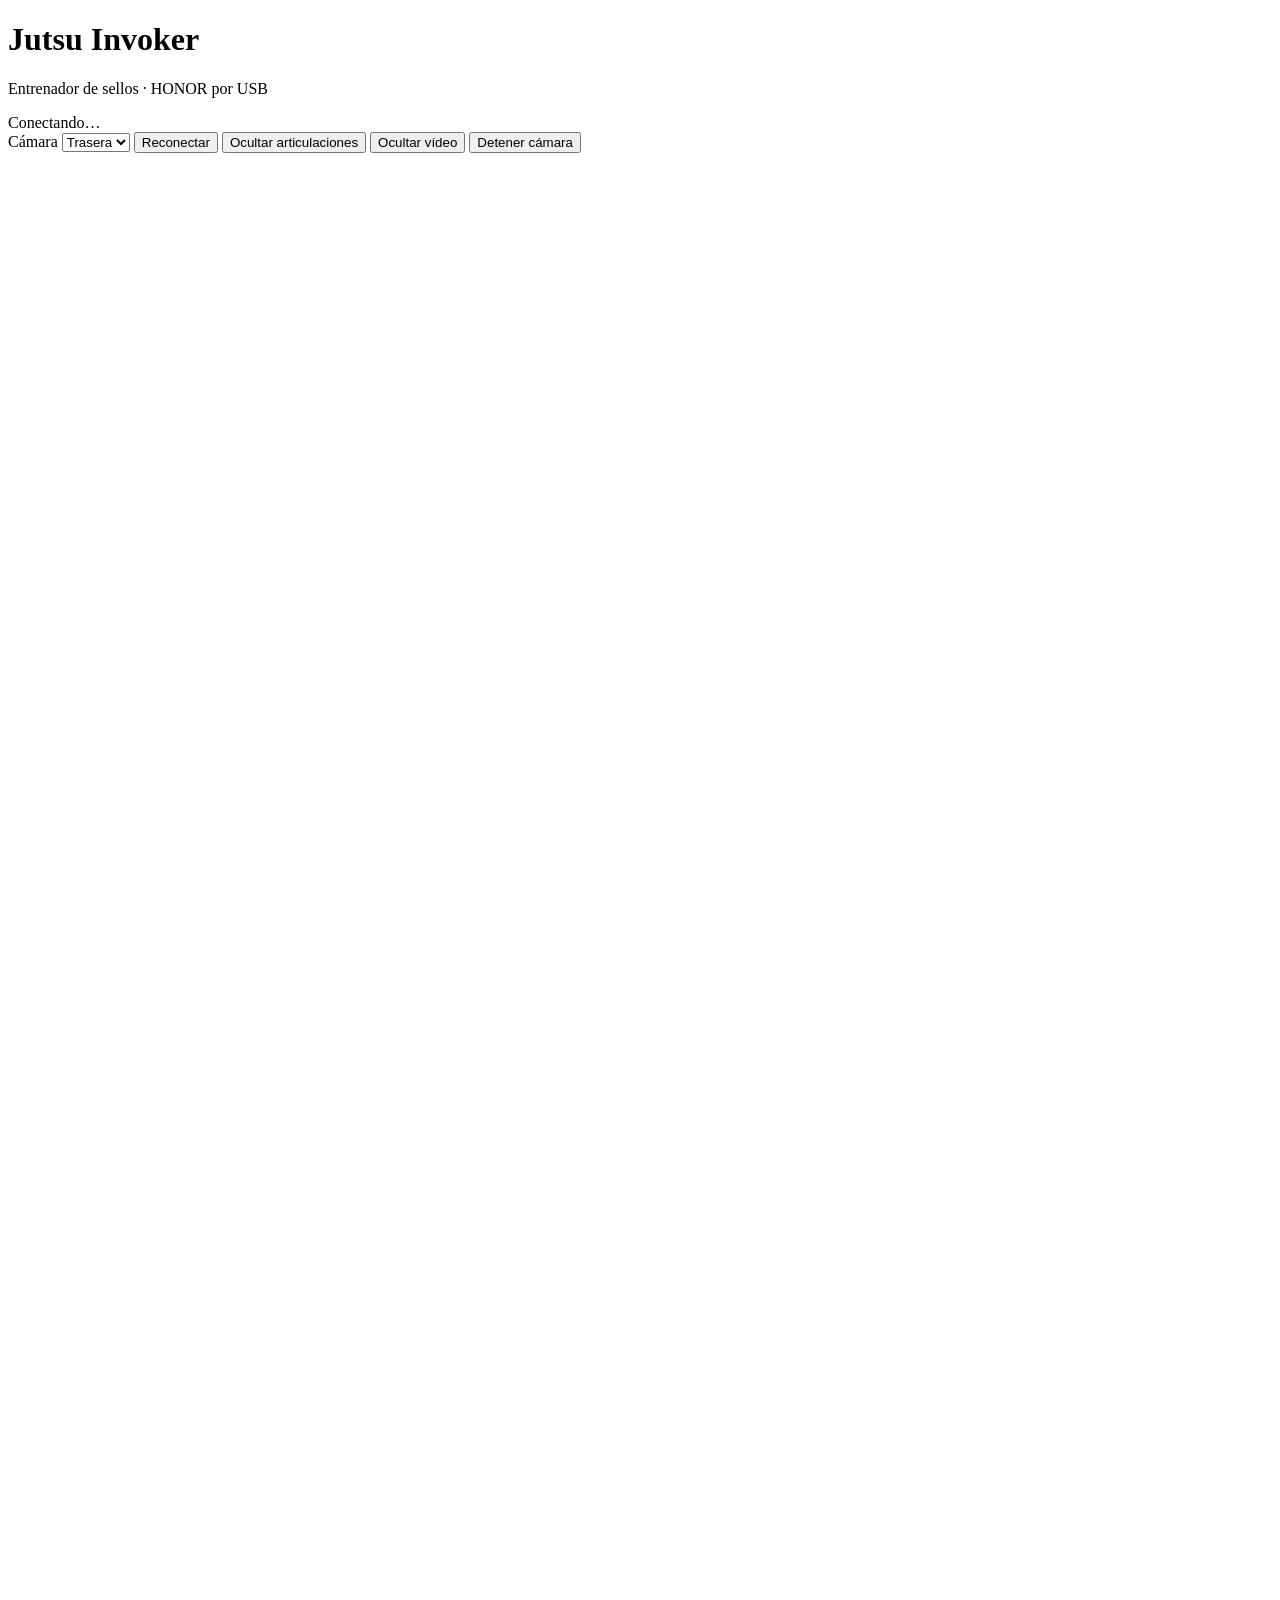
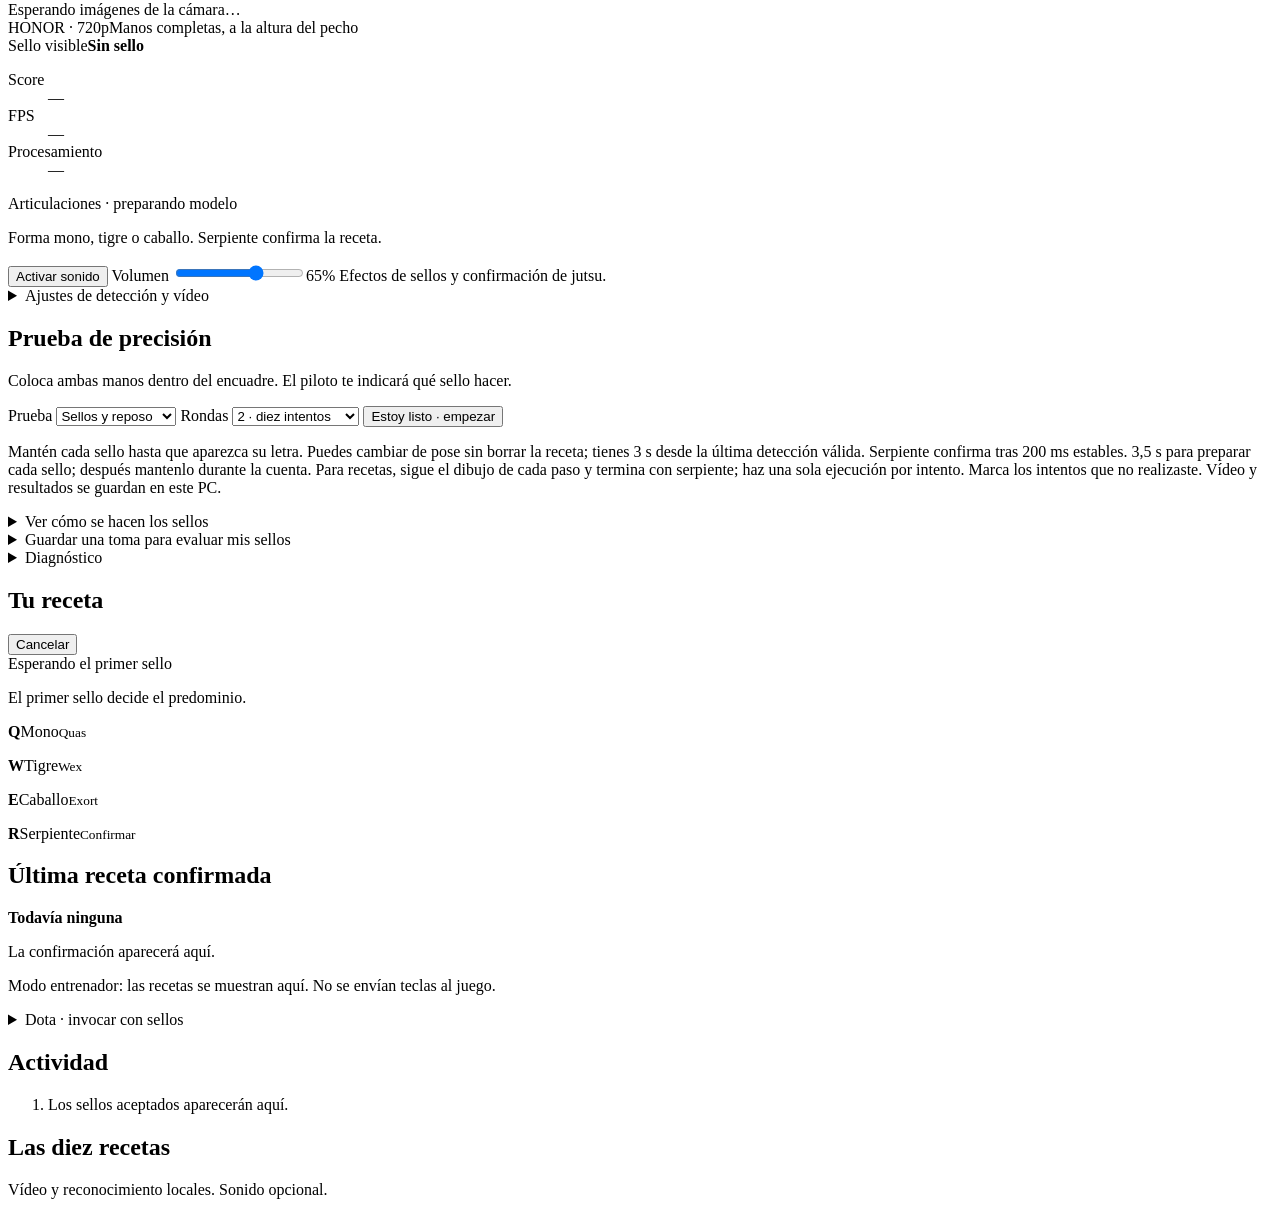
==== src/jutsu_invoker/web/index.html @ efcc47b9 "Add Jutsu Invoker trainer, Dota integration and reproducible setup" ====
<!doctype html>
<html lang="es">
<head>
  <meta charset="utf-8">
  <meta name="viewport" content="width=device-width,initial-scale=1">
  <meta name="session-token" content="__CSRF_TOKEN__">
  <meta name="color-scheme" content="light dark">
  <title>Jutsu Invoker · Entrenador</title>
  <link rel="stylesheet" href="/style.css">
  <script src="/preview.js" defer></script>
  <script src="/sound.js" defer></script>
  <script src="/app.js" defer></script>
</head>
<body>
<header>
  <div><h1>Jutsu Invoker</h1><p>Entrenador de sellos · HONOR por USB</p></div>
  <div class="connection" role="status"><span id="connection-dot"></span><span id="connection">Conectando…</span></div>
</header>
<main>
  <section class="workspace" aria-label="Cámara y reconocimiento">
    <div class="toolbar">
      <label>Cámara <select id="camera"><option value="back">Trasera</option><option value="front">Frontal</option></select></label>
      <button id="reconnect">Reconectar</button>
      <button id="joints-toggle" aria-pressed="true">Ocultar articulaciones</button>
      <button id="preview-toggle" aria-pressed="true">Ocultar vídeo</button>
      <button id="camera-toggle">Detener cámara</button>
    </div>
    <div class="viewfinder">
      <canvas id="video" width="1280" height="720" aria-label="Vista en vivo de la cámara del teléfono"></canvas>
      <canvas id="joints" width="1280" height="720" aria-label="Articulaciones detectadas por RTMPose"></canvas>
      <div id="trial-overlay" hidden><span id="trial-reference" aria-hidden="true"></span><div><strong id="trial-prompt"></strong><span id="trial-countdown"></span></div></div>
      <div id="video-message">Esperando imágenes de la cámara…</div>
      <div class="view-caption"><span id="camera-mode">HONOR · 720p</span><span>Manos completas, a la altura del pecho</span></div>
    </div>
    <div class="readout">
      <div><span class="field-label">Sello visible</span><strong id="sign">Sin sello</strong></div>
      <dl><div><dt>Score</dt><dd id="score">—</dd></div><div><dt>FPS</dt><dd id="fps">—</dd></div><div><dt>Procesamiento</dt><dd id="processing">—</dd></div></dl>
    </div>
    <p id="joints-status" class="local-note">Articulaciones · preparando modelo</p>
    <p id="feedback" role="status">Forma mono, tigre o caballo. Serpiente confirma la receta.</p>
    <div class="sound-controls" aria-label="Sonido al aceptar sellos">
      <button id="sound-toggle" aria-pressed="false">Activar sonido</button>
      <label for="sound-volume">Volumen <input id="sound-volume" type="range" min="0" max="100" step="5" value="65"><output id="sound-volume-value" for="sound-volume">65%</output></label>
      <span id="sound-status">Efectos de sellos y confirmación de jutsu.</span>
    </div>
    <details class="settings-panel" id="settings-panel">
      <summary>Ajustes de detección y vídeo</summary>
      <form id="settings-form">
        <p>Cambia los valores y pulsa Guardar. Se conservan en este PC. Guardar limpia la receta en curso; cambiar el giro reconecta la cámara.</p>
        <div class="settings-grid">
          <label>Reinicio sin sello · segundos<input type="number" data-setting="timeout_ms" data-scale="1000" min="0.4" max="10" step="0.1" required><small>Tiempo para cambiar de pose antes de borrar la receta.</small></label>
          <label>Estabilidad de mono · ms<input type="number" data-setting="monkey_stable_ms" min="50" max="1000" step="10" required><small>Menos tiempo permite empezar Quas más rápido.</small></label>
          <label>Confianza de mono · 0 a 1<input type="number" data-setting="monkey_score" min="0.6" max="0.99" step="0.01" required><small>Un valor menor acepta imágenes menos claras.</small></label>
          <label>Suavizado del vídeo · ms<input type="number" data-setting="preview_buffer_ms" min="0" max="200" step="10" required><small>Un pequeño búfer suaviza los saltos; añade ese retraso al vídeo.</small></label>
        </div>
        <details class="advanced-settings"><summary>Más ajustes</summary><div class="settings-grid">
          <label>Estabilidad tigre / caballo · ms<input type="number" data-setting="element_stable_ms" min="50" max="1000" step="10" required></label>
          <label>Confianza de otros sellos<input type="number" data-setting="element_score" min="0.6" max="0.99" step="0.01" required></label>
          <label>Estabilidad serpiente · ms<input type="number" data-setting="confirmation_stable_ms" min="66" max="1000" step="1" required></label>
          <label>Margen entre clases<input type="number" data-setting="class_margin" min="0" max="0.5" step="0.01" required></label>
          <label>Imágenes mínimas de mono<input type="number" data-setting="monkey_observations" min="2" max="30" step="1" required></label>
          <label>Imágenes mínimas tigre / caballo<input type="number" data-setting="element_observations" min="2" max="30" step="1" required></label>
          <label>Imágenes mínimas de serpiente<input type="number" data-setting="confirmation_observations" min="3" max="30" step="1" required></label>
          <label>Liberación del sello · ms<input type="number" data-setting="release_ms" min="33" max="500" step="1" required></label>
          <label>Edad máxima de imagen · ms<input type="number" data-setting="max_age_ms" min="50" max="250" step="1" required></label>
          <label>Hueco para reiniciar estabilidad · ms<input type="number" data-setting="max_gap_ms" min="66" max="500" step="1" required><small>Descarta la pose incompleta; conserva los sellos aceptados hasta el plazo de reinicio.</small></label>
          <label>Vídeo · FPS<input type="number" data-setting="preview_fps" min="15" max="30" step="1" required></label>
          <label>Articulaciones · actualizaciones/s<select data-setting="pose_hz"><option value="0">0 · sin calcular articulaciones</option><option value="5">5</option><option value="10">10</option><option value="15">15</option><option value="20">20</option><option value="30">30</option></select></label>
          <label>Giro del teléfono<select data-setting="orientation"><option value="0">0°</option><option value="90">90°</option><option value="180">180° · posición actual</option><option value="270">270°</option></select></label>
          <label>Confianza de corrección de tigre<input type="number" data-setting="tiger_score" min="0.8" max="0.99" step="0.01" required></label>
          <label class="setting-check"><input type="checkbox" data-setting="tiger_refinement">Corregir la confusión tigre / carnero</label>
        </div><p>La estabilidad exige también el mínimo de imágenes. Ocultar los puntos solo cambia su dibujo; usa 0 actualizaciones/s para dejar de calcular articulaciones.</p></details>
        <div class="settings-actions"><button type="submit" id="settings-save">Guardar ajustes</button><button type="button" id="settings-reset">Restaurar recomendados</button><span id="settings-status" role="status"></span></div>
      </form>
    </details>
    <section class="evaluation-panel" aria-labelledby="eval-title">
      <h2 id="eval-title">Prueba de precisión</h2>
      <p id="eval-prompt" aria-live="polite">Coloca ambas manos dentro del encuadre. El piloto te indicará qué sello hacer.</p>
      <div class="evaluation-clock"><strong id="eval-countdown"></strong><span id="eval-progress"></span></div>
      <div class="evaluation-controls">
        <label>Prueba <select id="eval-mode"><option value="signs">Sellos y reposo</option><option value="recipes">Las diez recetas</option></select></label>
        <label>Rondas <select id="eval-rounds"><option value="2">2 · diez intentos</option><option value="4">4 · veinte intentos</option></select></label>
        <button id="evaluation-start">Estoy listo · empezar</button>
        <button id="evaluation-exclude" hidden>No hice este intento</button>
        <button id="evaluation-abort" hidden>Detener prueba</button>
        <button id="evaluation-confirm" hidden>Confirmo que hice los gestos pedidos</button>
      </div>
      <p id="eval-result" role="status"></p>
      <p class="evaluation-note" id="evaluation-note">Mantén cada sello hasta que aparezca su letra. Puedes cambiar de pose sin borrar la receta; tienes 3 s desde la última detección válida. Serpiente confirma tras 200 ms estables. 3,5 s para preparar cada sello; después mantenlo durante la cuenta. Para recetas, sigue el dibujo de cada paso y termina con serpiente; haz una sola ejecución por intento. Marca los intentos que no realizaste. Vídeo y resultados se guardan en este PC.</p>
    </section>
    <details class="reference-panel"><summary>Ver cómo se hacen los sellos</summary><img src="/sellos-naruto.png" alt="Diagrama de sellos Naruto: caballo (Uma), mono (Saru), serpiente (Mi) y tigre (Tora), junto a otros ocho sellos"><p>Caballo: segundo de la fila central. Mono: tercero de esa fila. Serpiente y tigre: tercero y cuarto de la última fila.</p></details>
    <details class="capture-panel">
      <summary>Guardar una toma para evaluar mis sellos</summary>
      <p>El vídeo se guarda en este PC. Mantén el sello seleccionado y cambia la etiqueta para las transiciones o el reposo.</p>
      <div class="capture-controls"><label>Etiqueta <select id="record-label"><option value="monkey">Mono</option><option value="tiger">Tigre</option><option value="horse">Caballo</option><option value="snake">Serpiente</option><option value="transition">Transición</option><option value="unknown">Reposo / desconocido</option></select></label><button id="record-toggle">Grabar toma</button></div>
      <p id="record-status" role="status">Sin grabación activa.</p>
    </details>
    <details class="diagnostics">
      <summary>Diagnóstico</summary>
      <dl><div><dt>Motor</dt><dd id="backend">—</dd></div><div><dt>Fluidez del vídeo</dt><dd id="preview-timing">Midiendo…</dd></div><div><dt>Vídeo en Chrome</dt><dd id="preview-backend">Esperando decoder</dd></div><div><dt>Margen entre clases</dt><dd id="margin">—</dd></div><div><dt>Edad relativa de cola</dt><dd id="age">—</dd></div><div><dt>Procesamiento p95</dt><dd id="p95">—</dd></div><div><dt>CPU del proceso</dt><dd id="cpu">—</dd></div><div><dt>Último rechazo</dt><dd id="rejection">—</dd></div></dl>
      <p>La edad de cola no incluye el retraso inicial del sensor. La vista previa solicita aceleración al navegador y puede usar su decoder compatible. El reconocimiento permanece en CUDA.</p>
    </details>
  </section>
  <aside aria-label="Receta e historial">
    <section class="sequence">
      <div class="section-heading"><h2>Tu receta</h2><button id="cancel">Cancelar</button></div>
      <div id="tokens" aria-live="polite"><span class="empty">Esperando el primer sello</span></div>
      <p id="pending-spell">El primer sello decide el predominio.</p>
      <div class="mapping"><p><b class="quas">Q</b><span>Mono<small>Quas</small></span></p><p><b class="wex">W</b><span>Tigre<small>Wex</small></span></p><p><b class="exort">E</b><span>Caballo<small>Exort</small></span></p><p><b class="invoke">R</b><span>Serpiente<small>Confirmar</small></span></p></div>
    </section>
    <section class="result"><h2>Última receta confirmada</h2><strong id="spell">Todavía ninguna</strong><p id="spell-orbs">La confirmación aparecerá aquí.</p><p id="output-note" class="local-note">Modo entrenador: las recetas se muestran aquí. No se envían teclas al juego.</p></section>
    <details class="dota-panel">
      <summary>Dota · invocar con sellos</summary>
      <p id="dota-status" role="status">Esperando datos de Dota.</p>
      <p id="dota-action"></p>
      <button id="dota-arm" disabled>Activar invocación</button>
      <button id="dota-disarm" hidden>Desactivar</button>
      <p class="local-note">Funciona con tu Invoker en una sesión activa y Dota al frente. Cada sello coloca su orbe. Serpiente completa la fórmula e invoca. Tú lanzas el hechizo con D/F y apuntas como siempre.</p>
    </details>
    <section class="history"><h2>Actividad</h2><ol id="history"><li class="empty">Los sellos aceptados aparecerán aquí.</li></ol></section>
  </aside>
</main>
<section class="recipes"><h2>Las diez recetas</h2><div id="recipes"></div></section>
<footer>Vídeo y reconocimiento locales. Sonido opcional.<span id="service-error" role="alert"></span></footer>
</body>
</html>
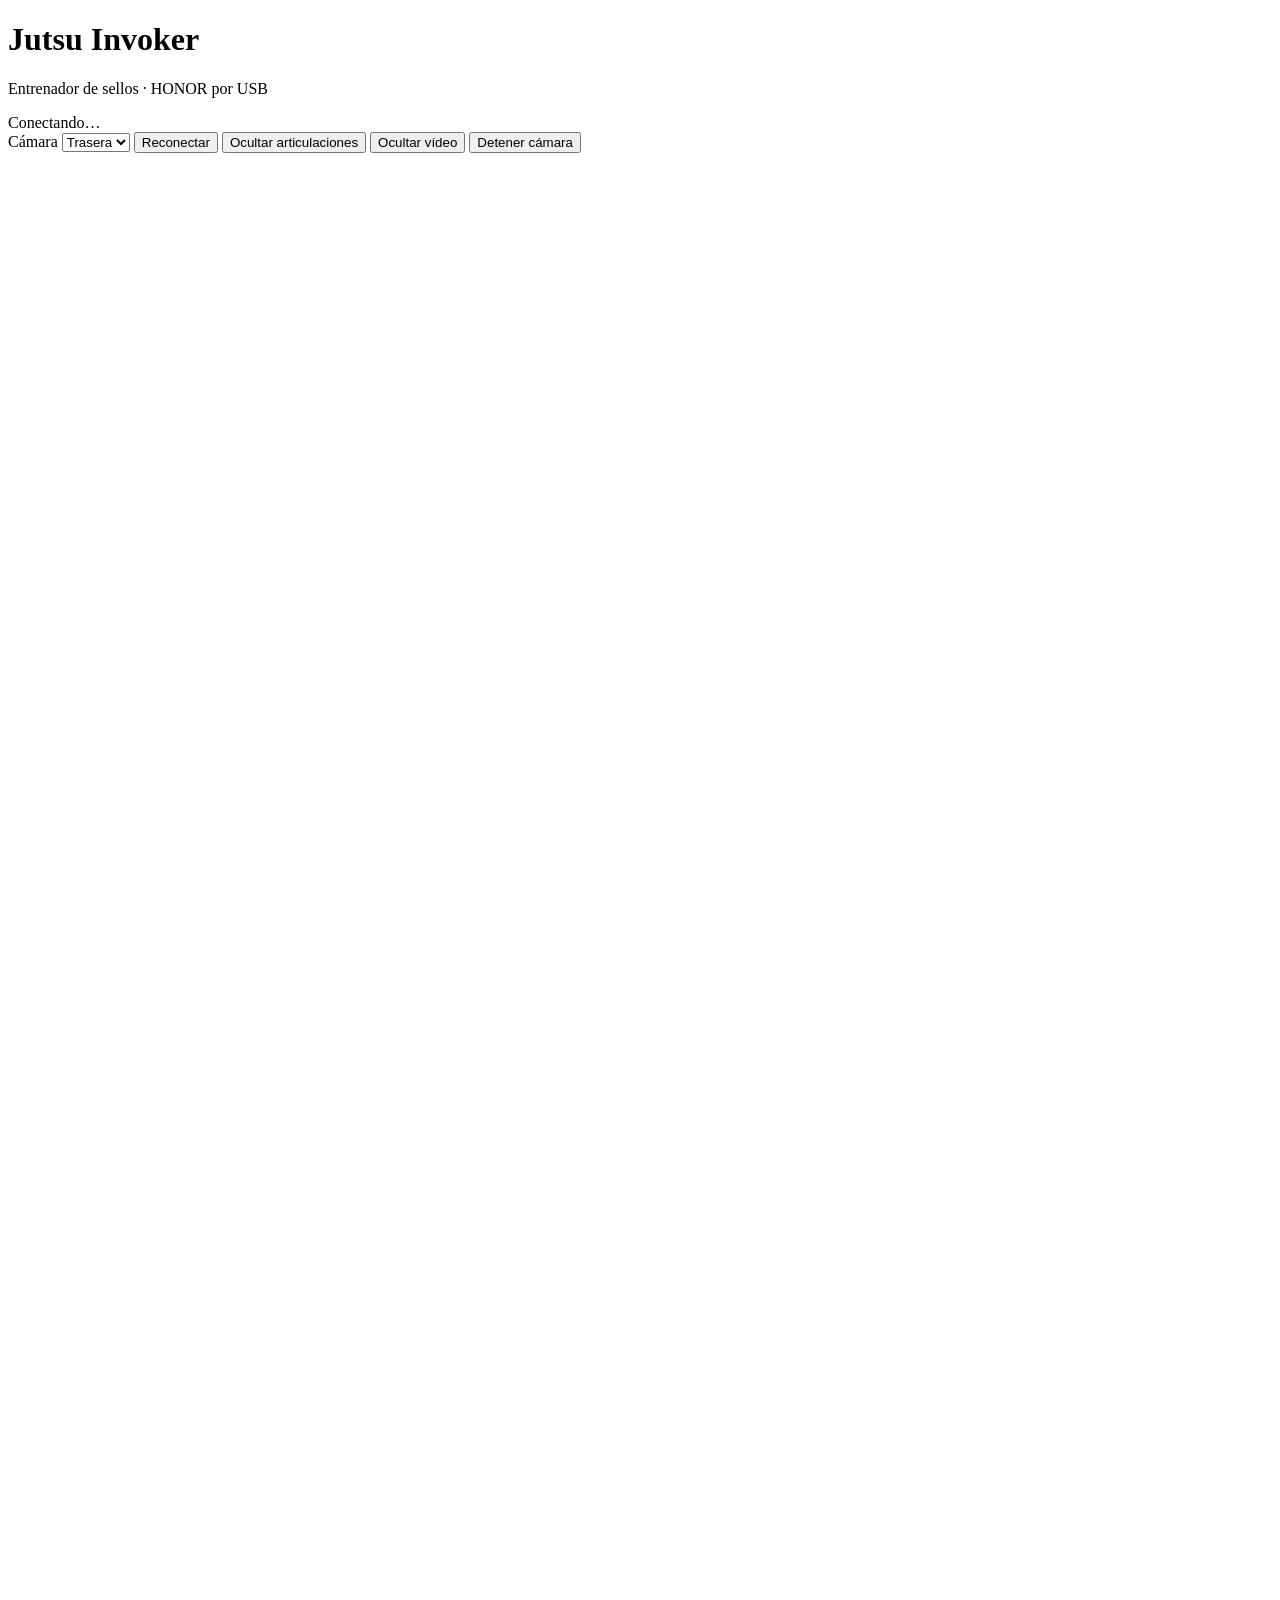
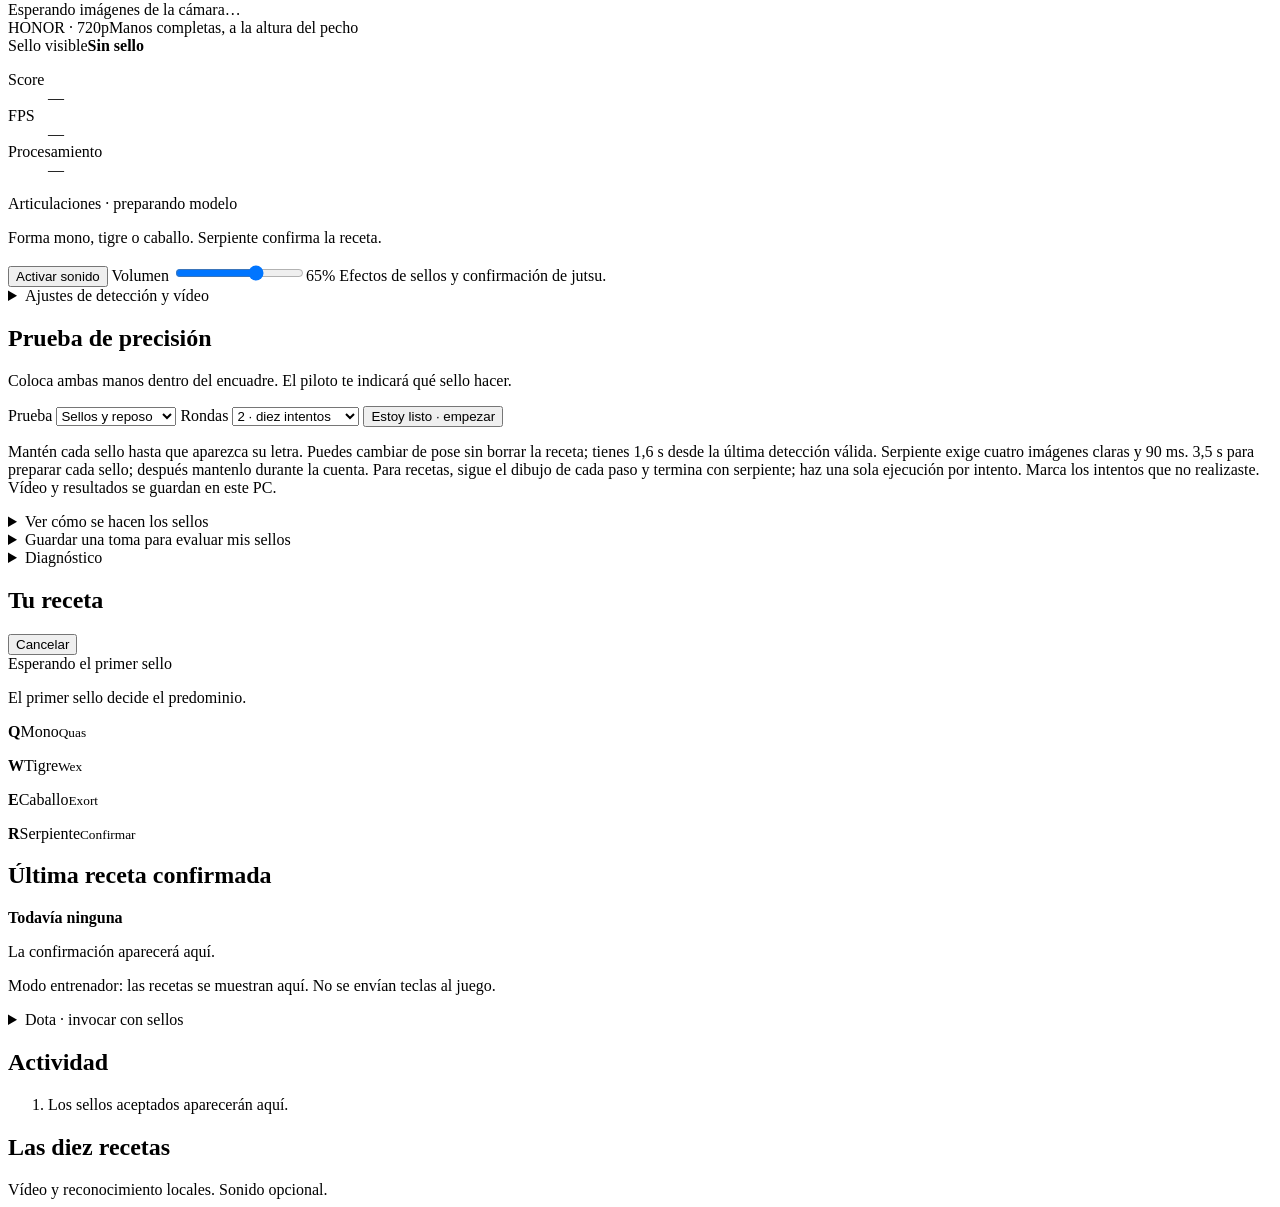
==== commit 416ce150: "Speed up Snake confirmation while tolerating one brief confidence dip" ====
--- a/src/jutsu_invoker/web/index.html
+++ b/src/jutsu_invoker/web/index.html
@@ -51,15 +51,20 @@
           <label>Reinicio sin sello · segundos<input type="number" data-setting="timeout_ms" data-scale="1000" min="0.4" max="10" step="0.1" required><small>Tiempo para cambiar de pose antes de borrar la receta.</small></label>
           <label>Estabilidad de mono · ms<input type="number" data-setting="monkey_stable_ms" min="50" max="1000" step="10" required><small>Menos tiempo permite empezar Quas más rápido.</small></label>
           <label>Confianza de mono · 0 a 1<input type="number" data-setting="monkey_score" min="0.6" max="0.99" step="0.01" required><small>Un valor menor acepta imágenes menos claras.</small></label>
+          <label>Estabilidad de tigre · ms<input type="number" data-setting="tiger_stable_ms" min="50" max="1000" step="10" required><small>Exige también cuatro imágenes frescas; 90 ms son unos 100 ms a 30 FPS.</small></label>
+          <label>Estabilidad de serpiente · ms<input type="number" data-setting="confirmation_stable_ms" min="66" max="1000" step="1" required><small>Cuatro imágenes claras; un bajón breve de confianza no obliga a empezar de cero.</small></label>
           <label>Suavizado del vídeo · ms<input type="number" data-setting="preview_buffer_ms" min="0" max="200" step="10" required><small>Un pequeño búfer suaviza los saltos; añade ese retraso al vídeo.</small></label>
         </div>
         <details class="advanced-settings"><summary>Más ajustes</summary><div class="settings-grid">
-          <label>Estabilidad tigre / caballo · ms<input type="number" data-setting="element_stable_ms" min="50" max="1000" step="10" required></label>
-          <label>Confianza de otros sellos<input type="number" data-setting="element_score" min="0.6" max="0.99" step="0.01" required></label>
-          <label>Estabilidad serpiente · ms<input type="number" data-setting="confirmation_stable_ms" min="66" max="1000" step="1" required></label>
+          <label>Estabilidad de caballo · ms<input type="number" data-setting="element_stable_ms" min="50" max="1000" step="10" required></label>
+          <label>Confianza de caballo / serpiente<input type="number" data-setting="element_score" min="0.6" max="0.99" step="0.01" required></label>
+          <label>Confianza de tigre<input type="number" data-setting="tiger_enter_score" min="0.6" max="0.99" step="0.01" required></label>
+          <label>Confianza para conservar serpiente<input type="number" data-setting="confirmation_hold_score" min="0.5" max="0.9" step="0.01" required><small>Solo conserva una candidata; nunca acepta una imagen débil.</small></label>
+          <label>Bajón breve de serpiente · ms<input type="number" data-setting="confirmation_dropout_ms" min="0" max="100" step="1" required><small>Una sola imagen débil de la misma clase; 0 desactiva esta tolerancia.</small></label>
           <label>Margen entre clases<input type="number" data-setting="class_margin" min="0" max="0.5" step="0.01" required></label>
           <label>Imágenes mínimas de mono<input type="number" data-setting="monkey_observations" min="2" max="30" step="1" required></label>
-          <label>Imágenes mínimas tigre / caballo<input type="number" data-setting="element_observations" min="2" max="30" step="1" required></label>
+          <label>Imágenes mínimas de caballo<input type="number" data-setting="element_observations" min="2" max="30" step="1" required></label>
+          <label>Imágenes mínimas de tigre<input type="number" data-setting="tiger_observations" min="3" max="30" step="1" required></label>
           <label>Imágenes mínimas de serpiente<input type="number" data-setting="confirmation_observations" min="3" max="30" step="1" required></label>
           <label>Liberación del sello · ms<input type="number" data-setting="release_ms" min="33" max="500" step="1" required></label>
           <label>Edad máxima de imagen · ms<input type="number" data-setting="max_age_ms" min="50" max="250" step="1" required></label>
@@ -86,7 +91,7 @@
         <button id="evaluation-confirm" hidden>Confirmo que hice los gestos pedidos</button>
       </div>
       <p id="eval-result" role="status"></p>
-      <p class="evaluation-note" id="evaluation-note">Mantén cada sello hasta que aparezca su letra. Puedes cambiar de pose sin borrar la receta; tienes 3 s desde la última detección válida. Serpiente confirma tras 200 ms estables. 3,5 s para preparar cada sello; después mantenlo durante la cuenta. Para recetas, sigue el dibujo de cada paso y termina con serpiente; haz una sola ejecución por intento. Marca los intentos que no realizaste. Vídeo y resultados se guardan en este PC.</p>
+      <p class="evaluation-note" id="evaluation-note">Mantén cada sello hasta que aparezca su letra. Puedes cambiar de pose sin borrar la receta; tienes 1,6 s desde la última detección válida. Serpiente exige cuatro imágenes claras y 90 ms. 3,5 s para preparar cada sello; después mantenlo durante la cuenta. Para recetas, sigue el dibujo de cada paso y termina con serpiente; haz una sola ejecución por intento. Marca los intentos que no realizaste. Vídeo y resultados se guardan en este PC.</p>
     </section>
     <details class="reference-panel"><summary>Ver cómo se hacen los sellos</summary><img src="/sellos-naruto.png" alt="Diagrama de sellos Naruto: caballo (Uma), mono (Saru), serpiente (Mi) y tigre (Tora), junto a otros ocho sellos"><p>Caballo: segundo de la fila central. Mono: tercero de esa fila. Serpiente y tigre: tercero y cuarto de la última fila.</p></details>
     <details class="capture-panel">
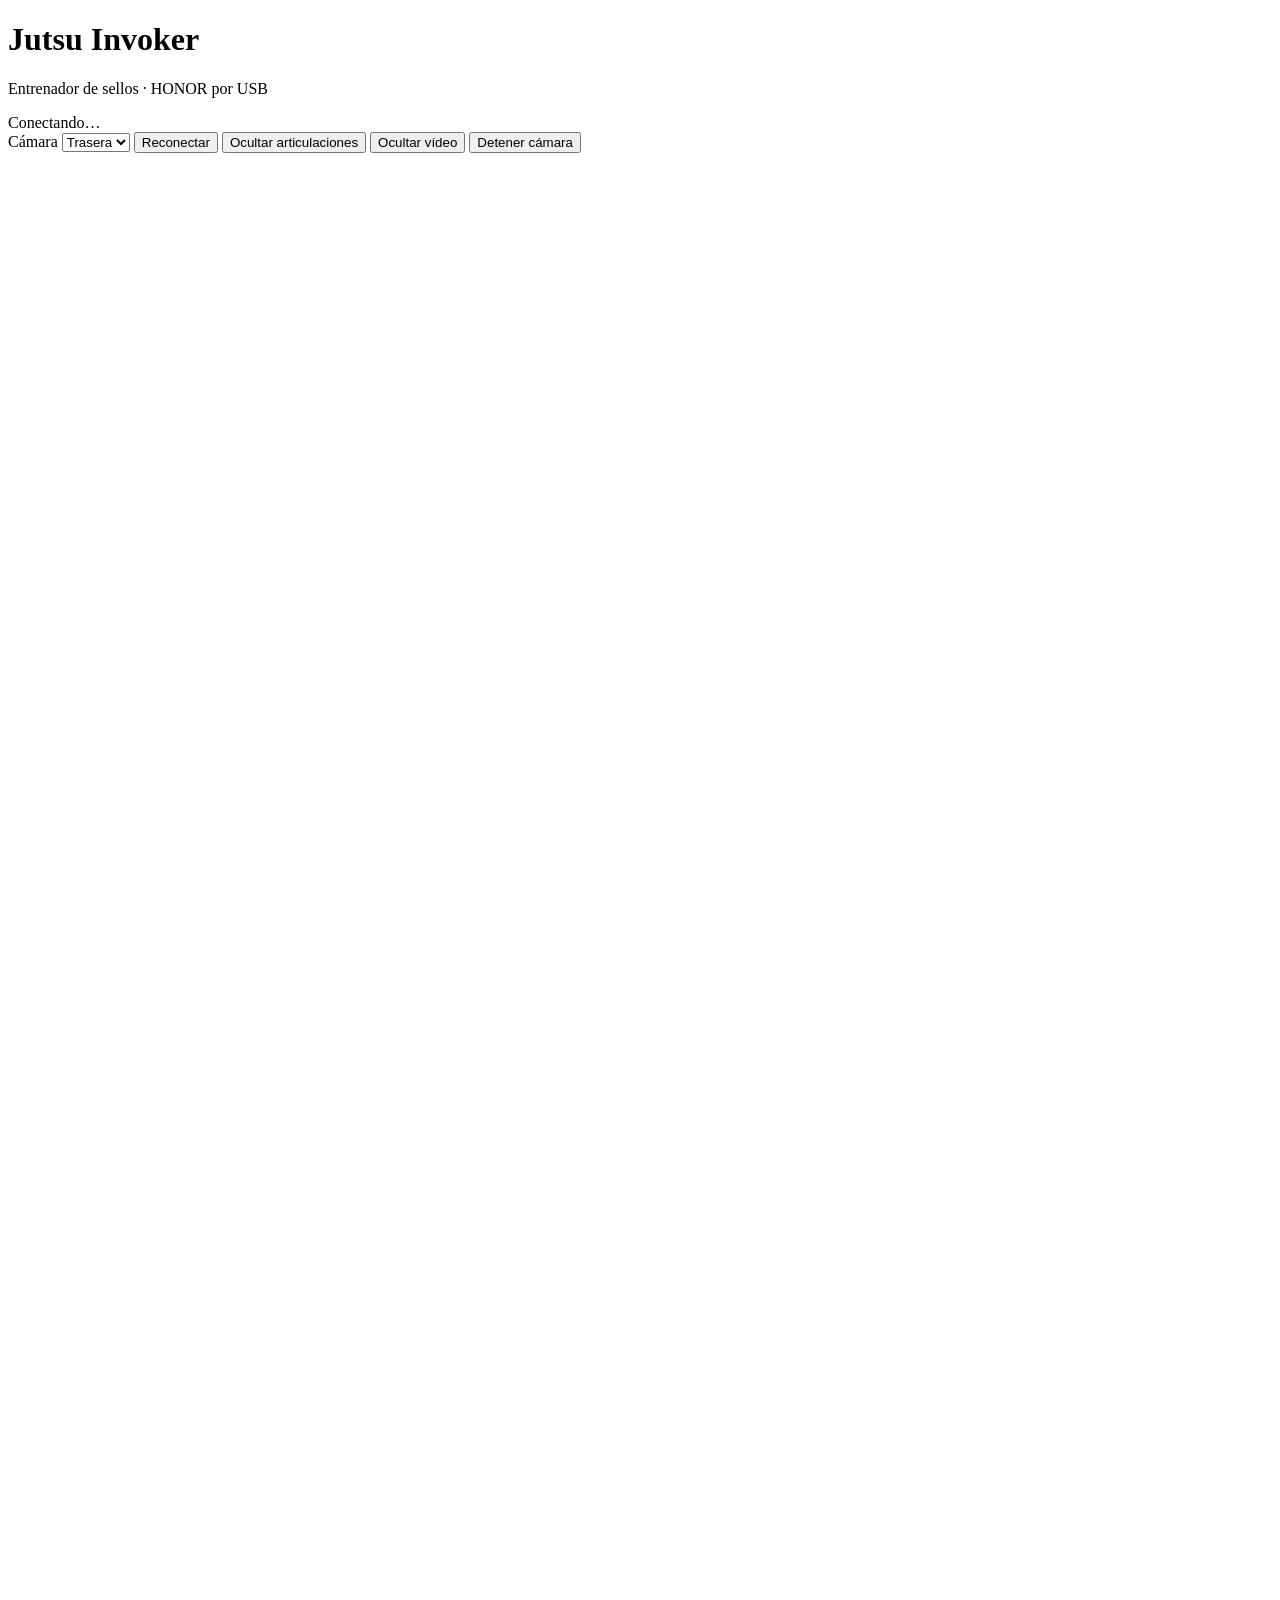
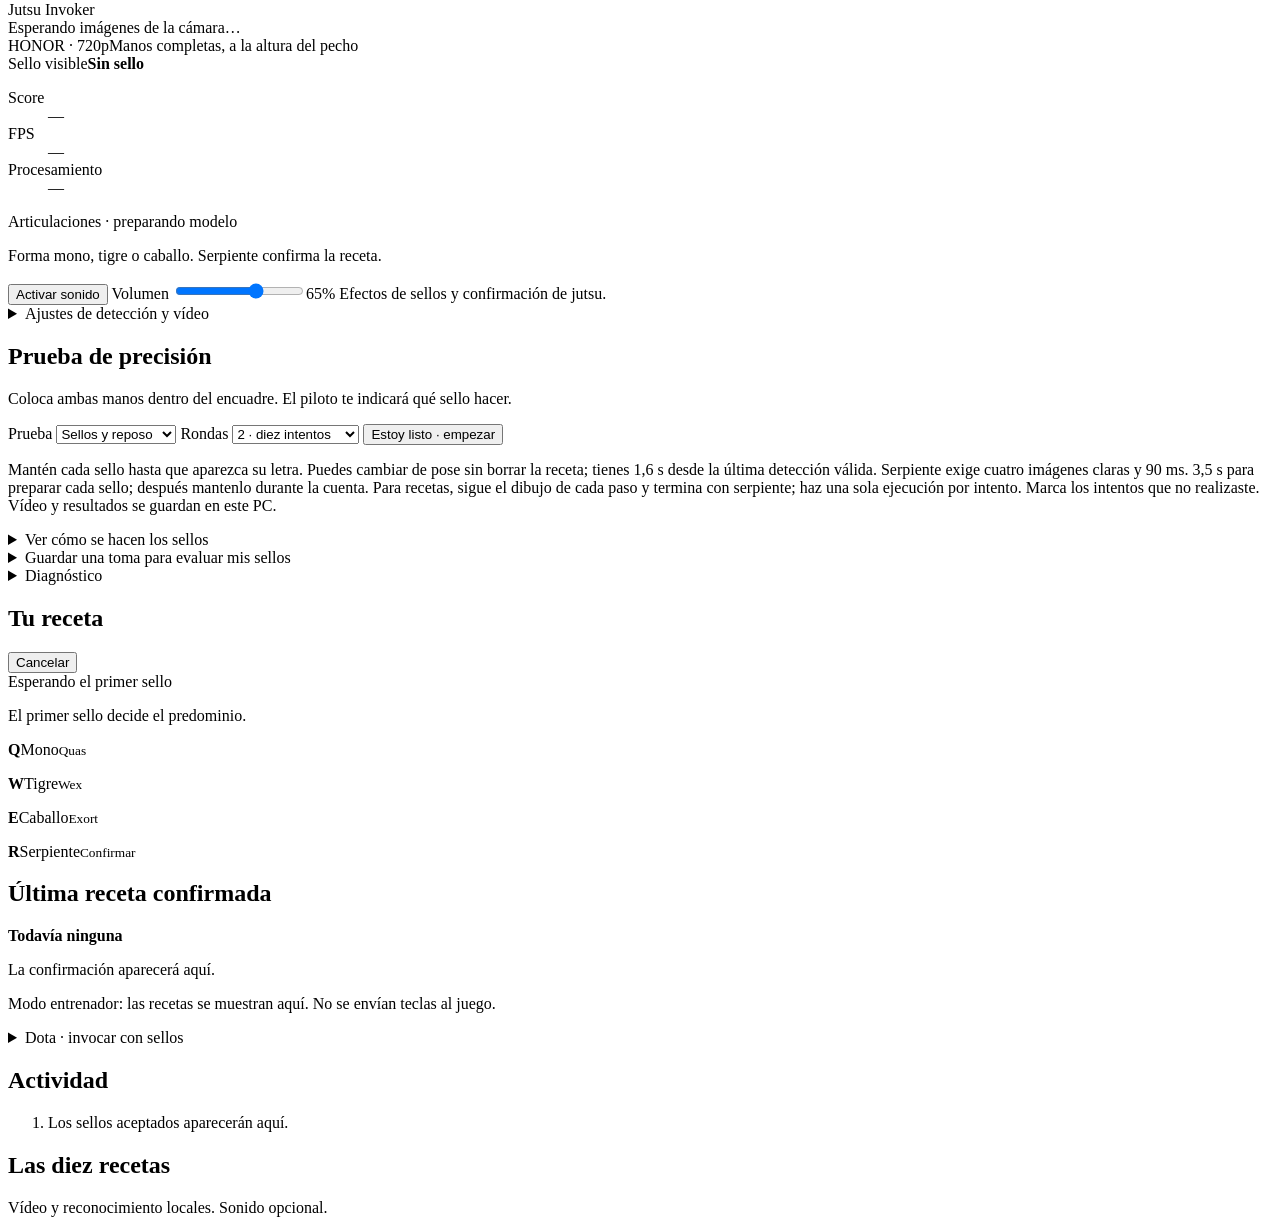
==== commit a46d7a21: "Add OBS camera overlay and isolated Dota stream audio" ====
--- a/src/jutsu_invoker/web/index.html
+++ b/src/jutsu_invoker/web/index.html
@@ -28,6 +28,7 @@
     <div class="viewfinder">
       <canvas id="video" width="1280" height="720" aria-label="Vista en vivo de la cámara del teléfono"></canvas>
       <canvas id="joints" width="1280" height="720" aria-label="Articulaciones detectadas por RTMPose"></canvas>
+      <div id="stream-badge" aria-live="polite">Jutsu Invoker</div>
       <div id="trial-overlay" hidden><span id="trial-reference" aria-hidden="true"></span><div><strong id="trial-prompt"></strong><span id="trial-countdown"></span></div></div>
       <div id="video-message">Esperando imágenes de la cámara…</div>
       <div class="view-caption"><span id="camera-mode">HONOR · 720p</span><span>Manos completas, a la altura del pecho</span></div>
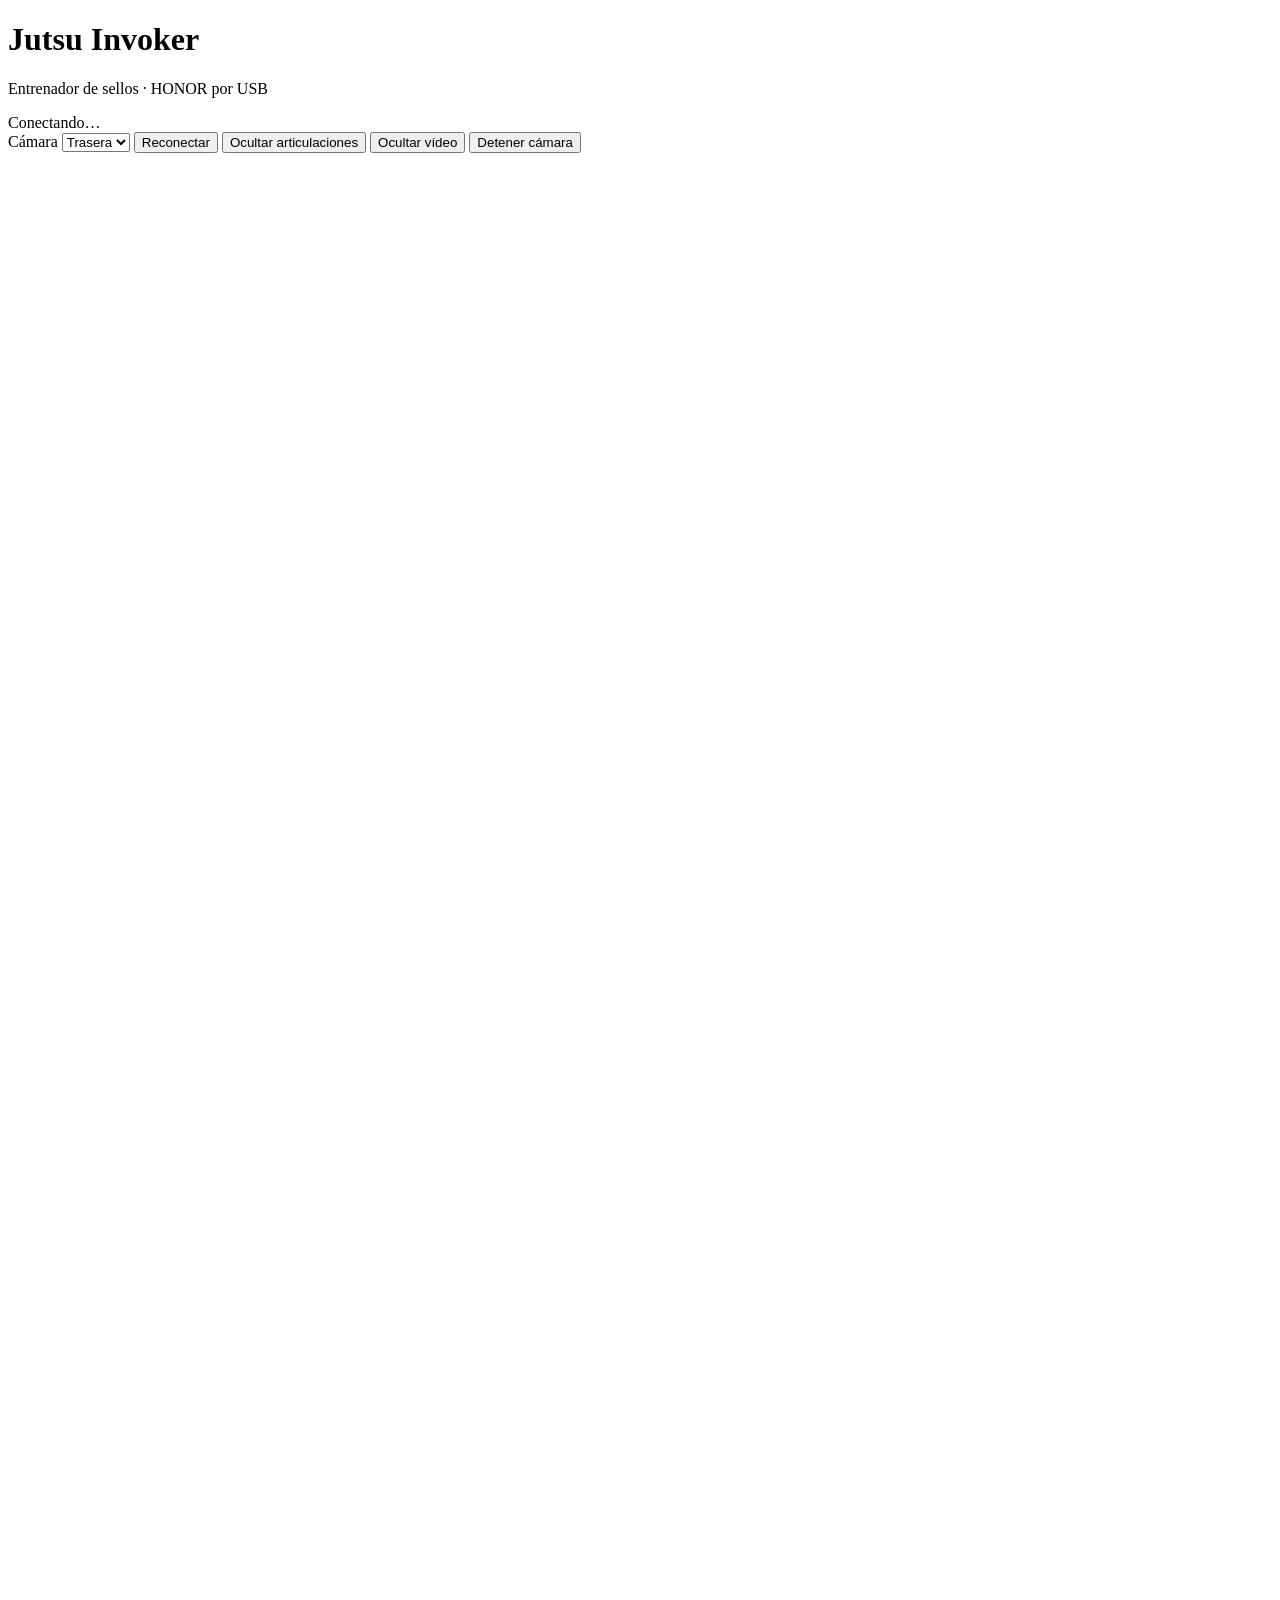
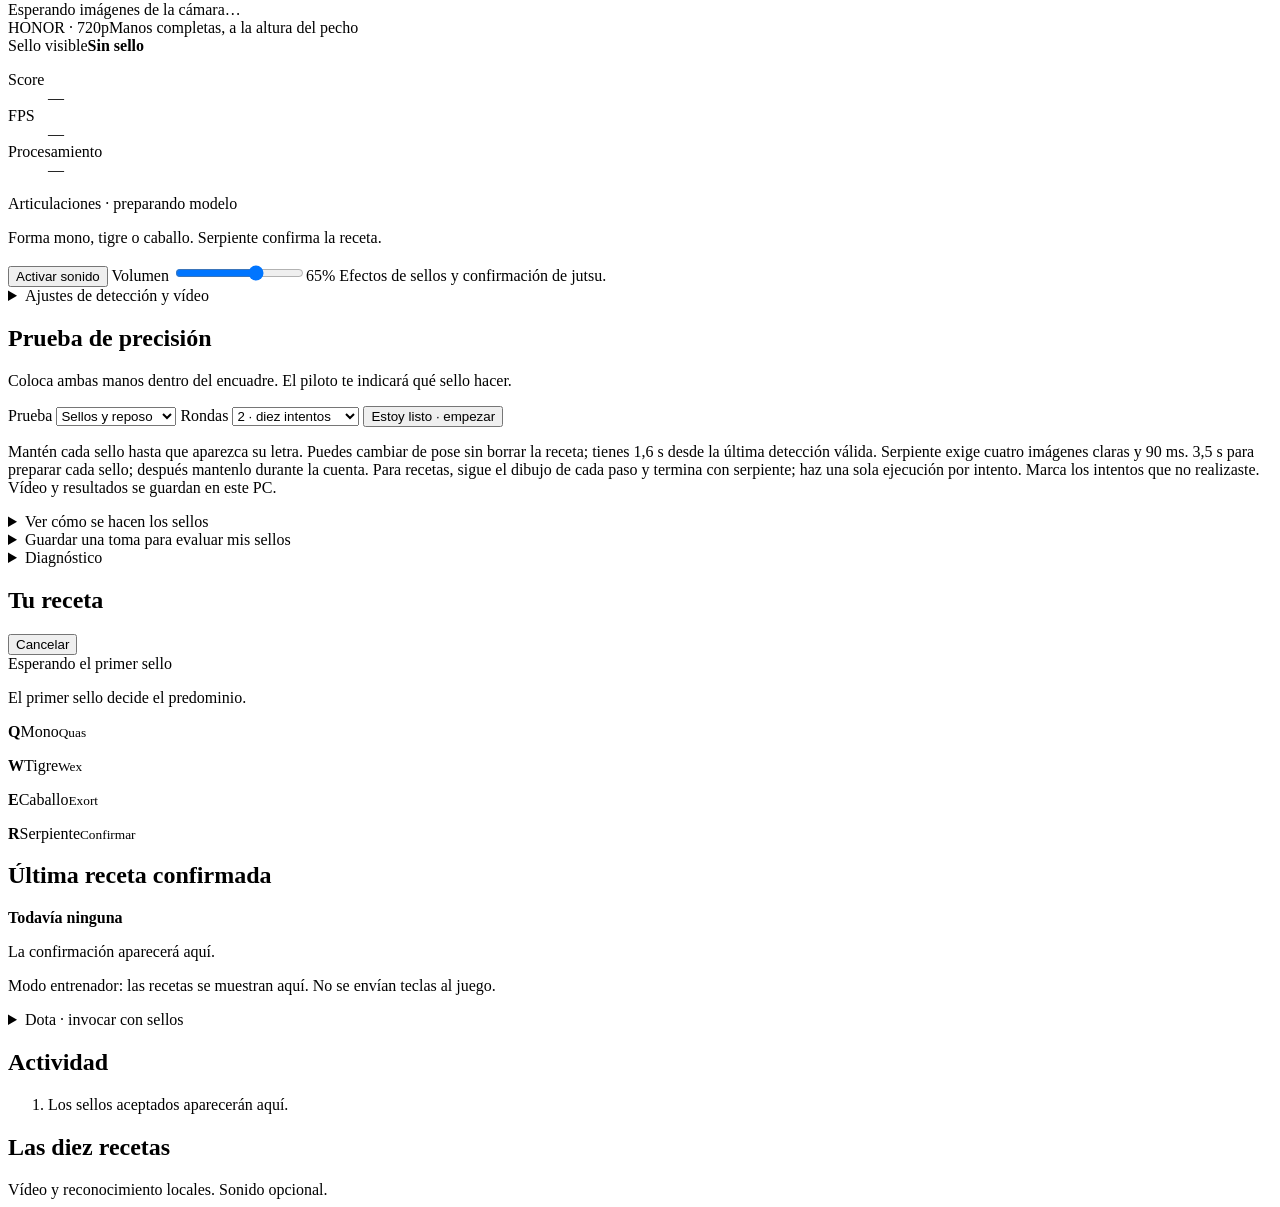
==== commit af52e71f: "Show accepted orb and spell icons in the broadcast overlay" ====
--- a/src/jutsu_invoker/web/index.html
+++ b/src/jutsu_invoker/web/index.html
@@ -28,7 +28,7 @@
     <div class="viewfinder">
       <canvas id="video" width="1280" height="720" aria-label="Vista en vivo de la cámara del teléfono"></canvas>
       <canvas id="joints" width="1280" height="720" aria-label="Articulaciones detectadas por RTMPose"></canvas>
-      <div id="stream-badge" aria-live="polite">Jutsu Invoker</div>
+      <div id="stream-badge" aria-label="Orbes aceptados y hechizo confirmado" aria-live="polite" hidden></div>
       <div id="trial-overlay" hidden><span id="trial-reference" aria-hidden="true"></span><div><strong id="trial-prompt"></strong><span id="trial-countdown"></span></div></div>
       <div id="video-message">Esperando imágenes de la cámara…</div>
       <div class="view-caption"><span id="camera-mode">HONOR · 720p</span><span>Manos completas, a la altura del pecho</span></div>
